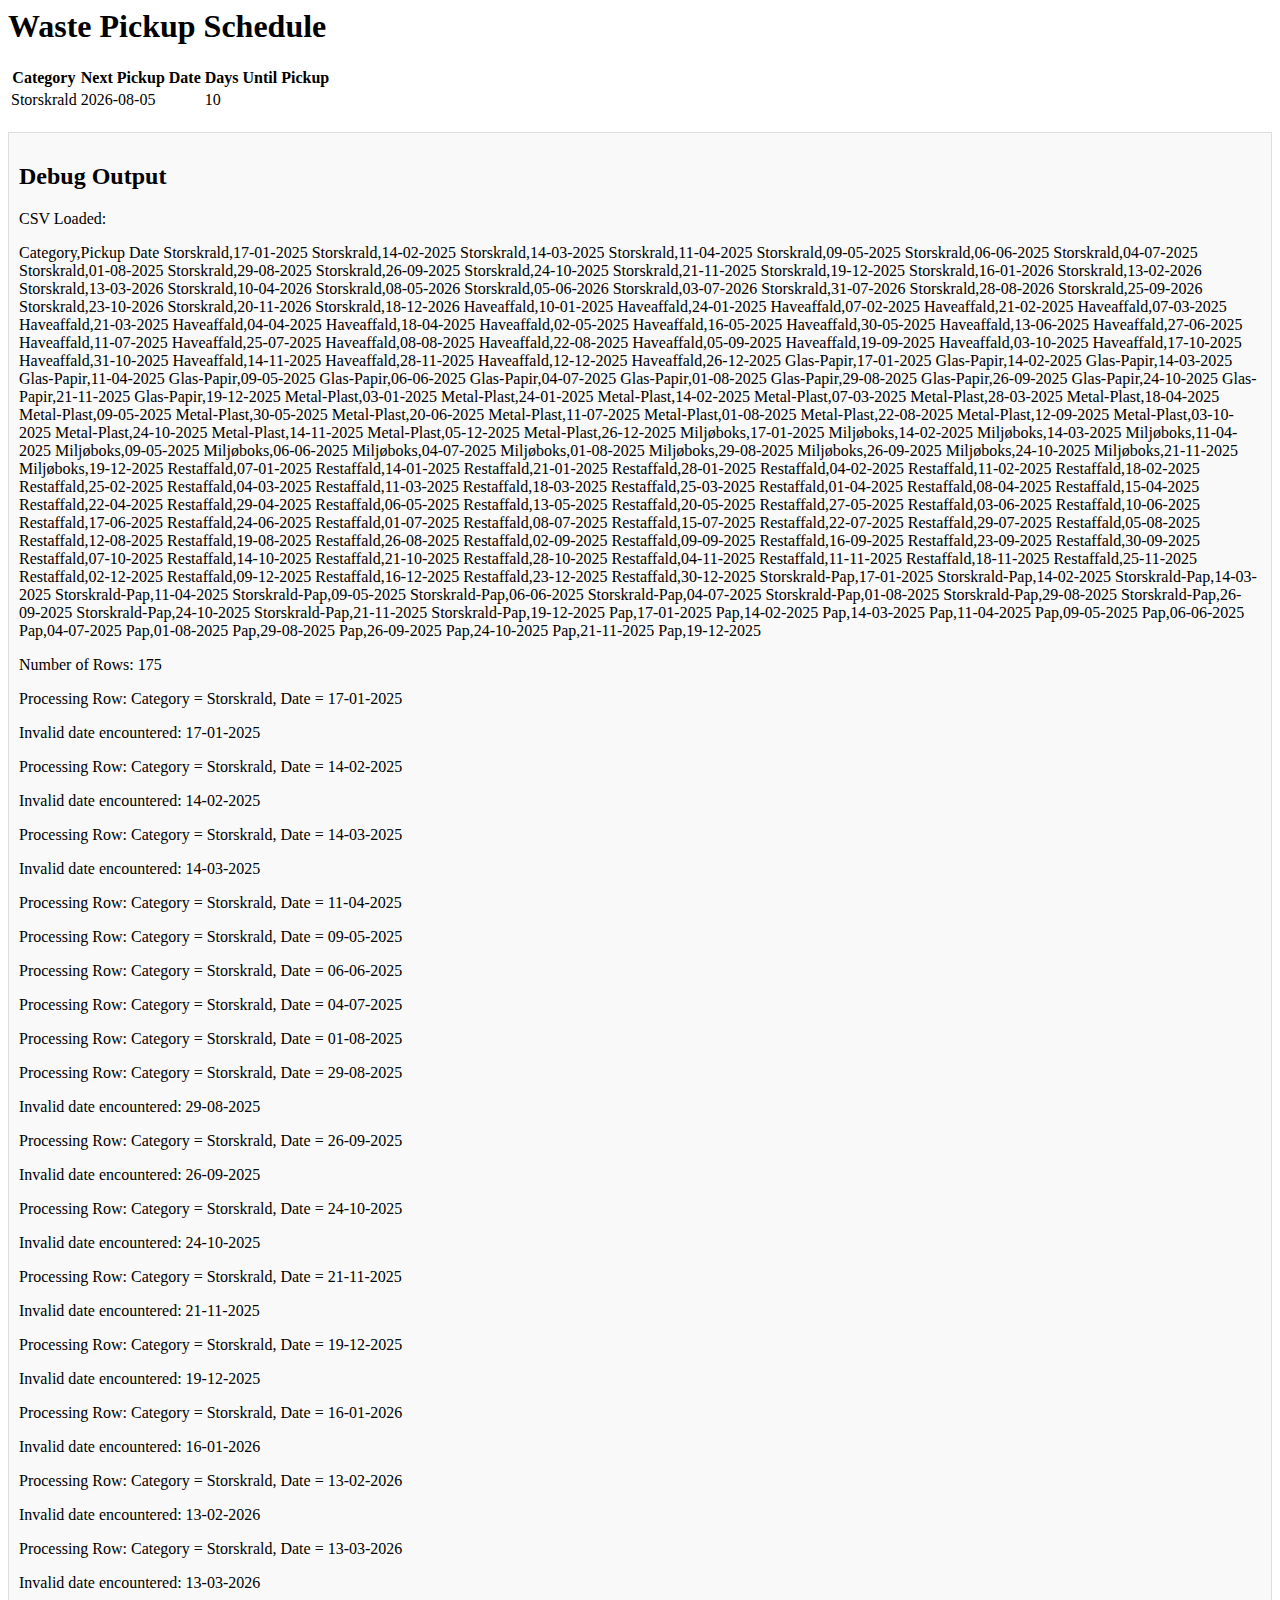
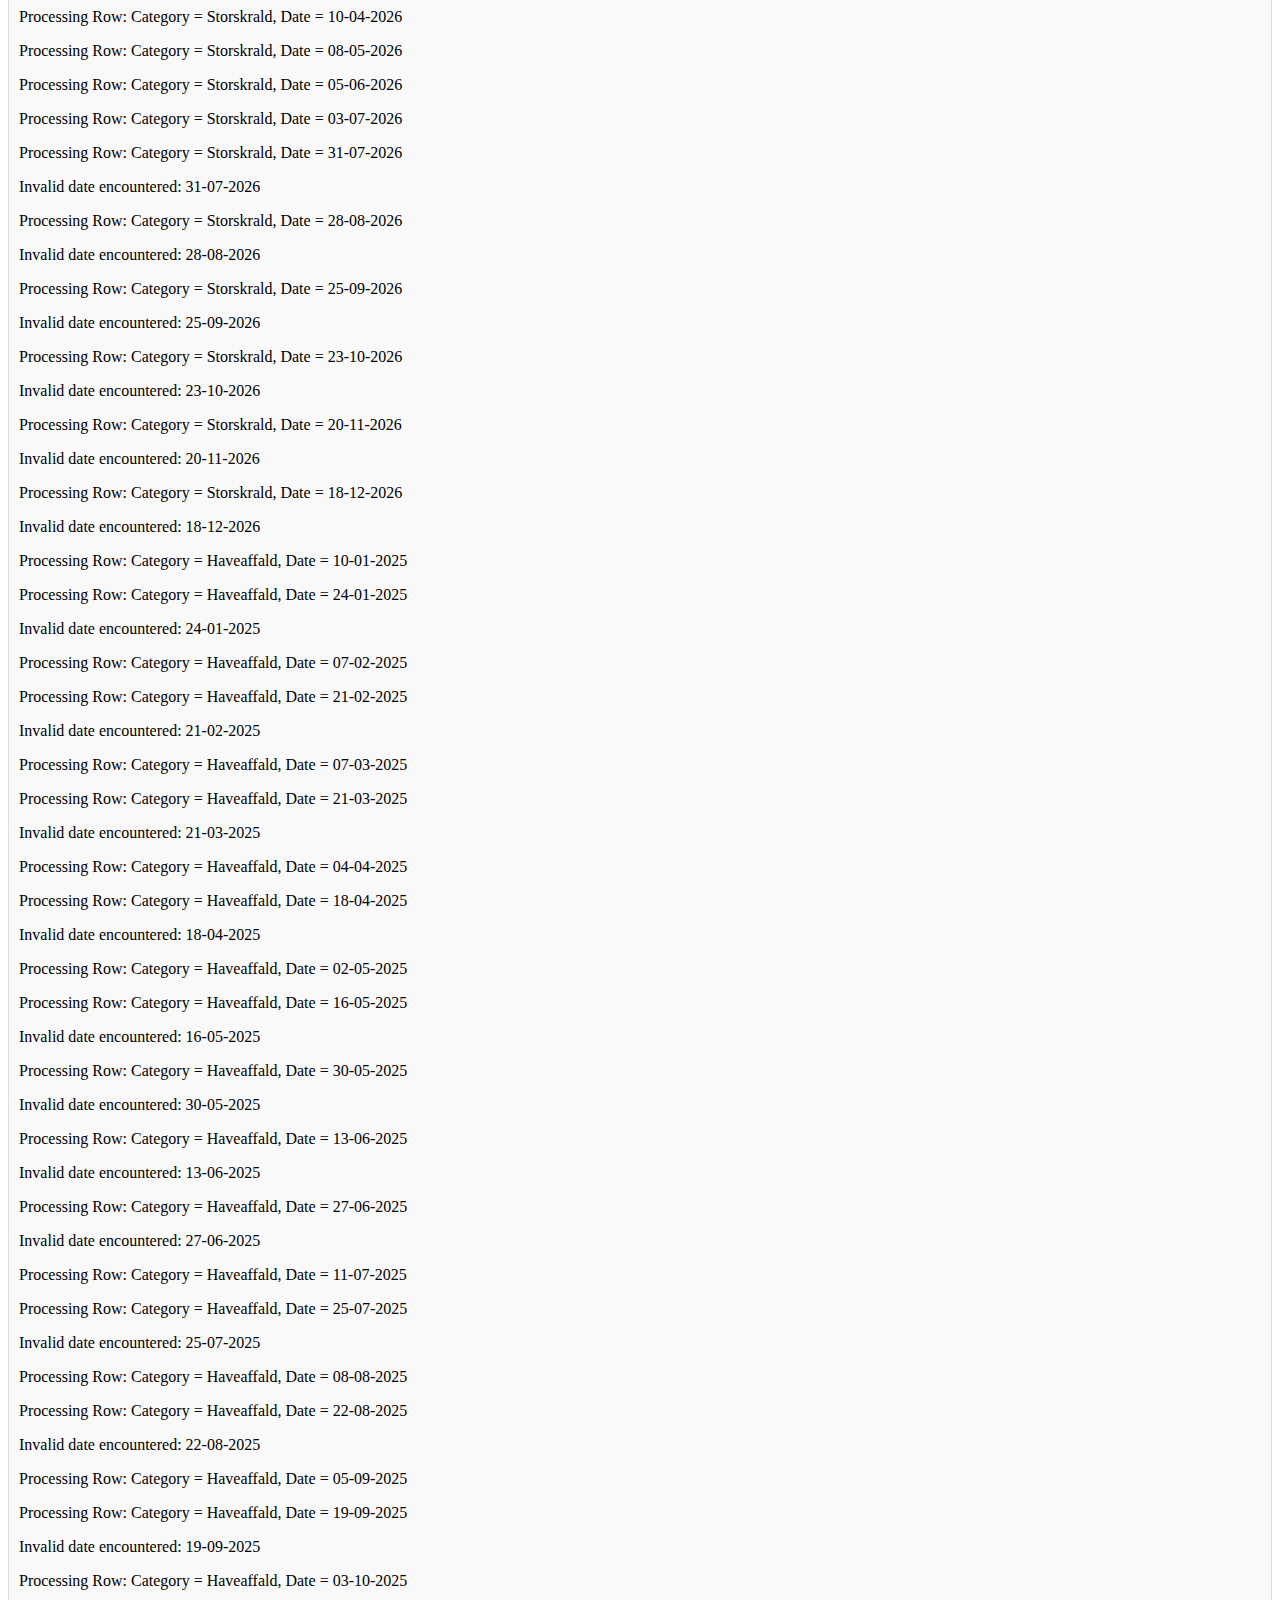
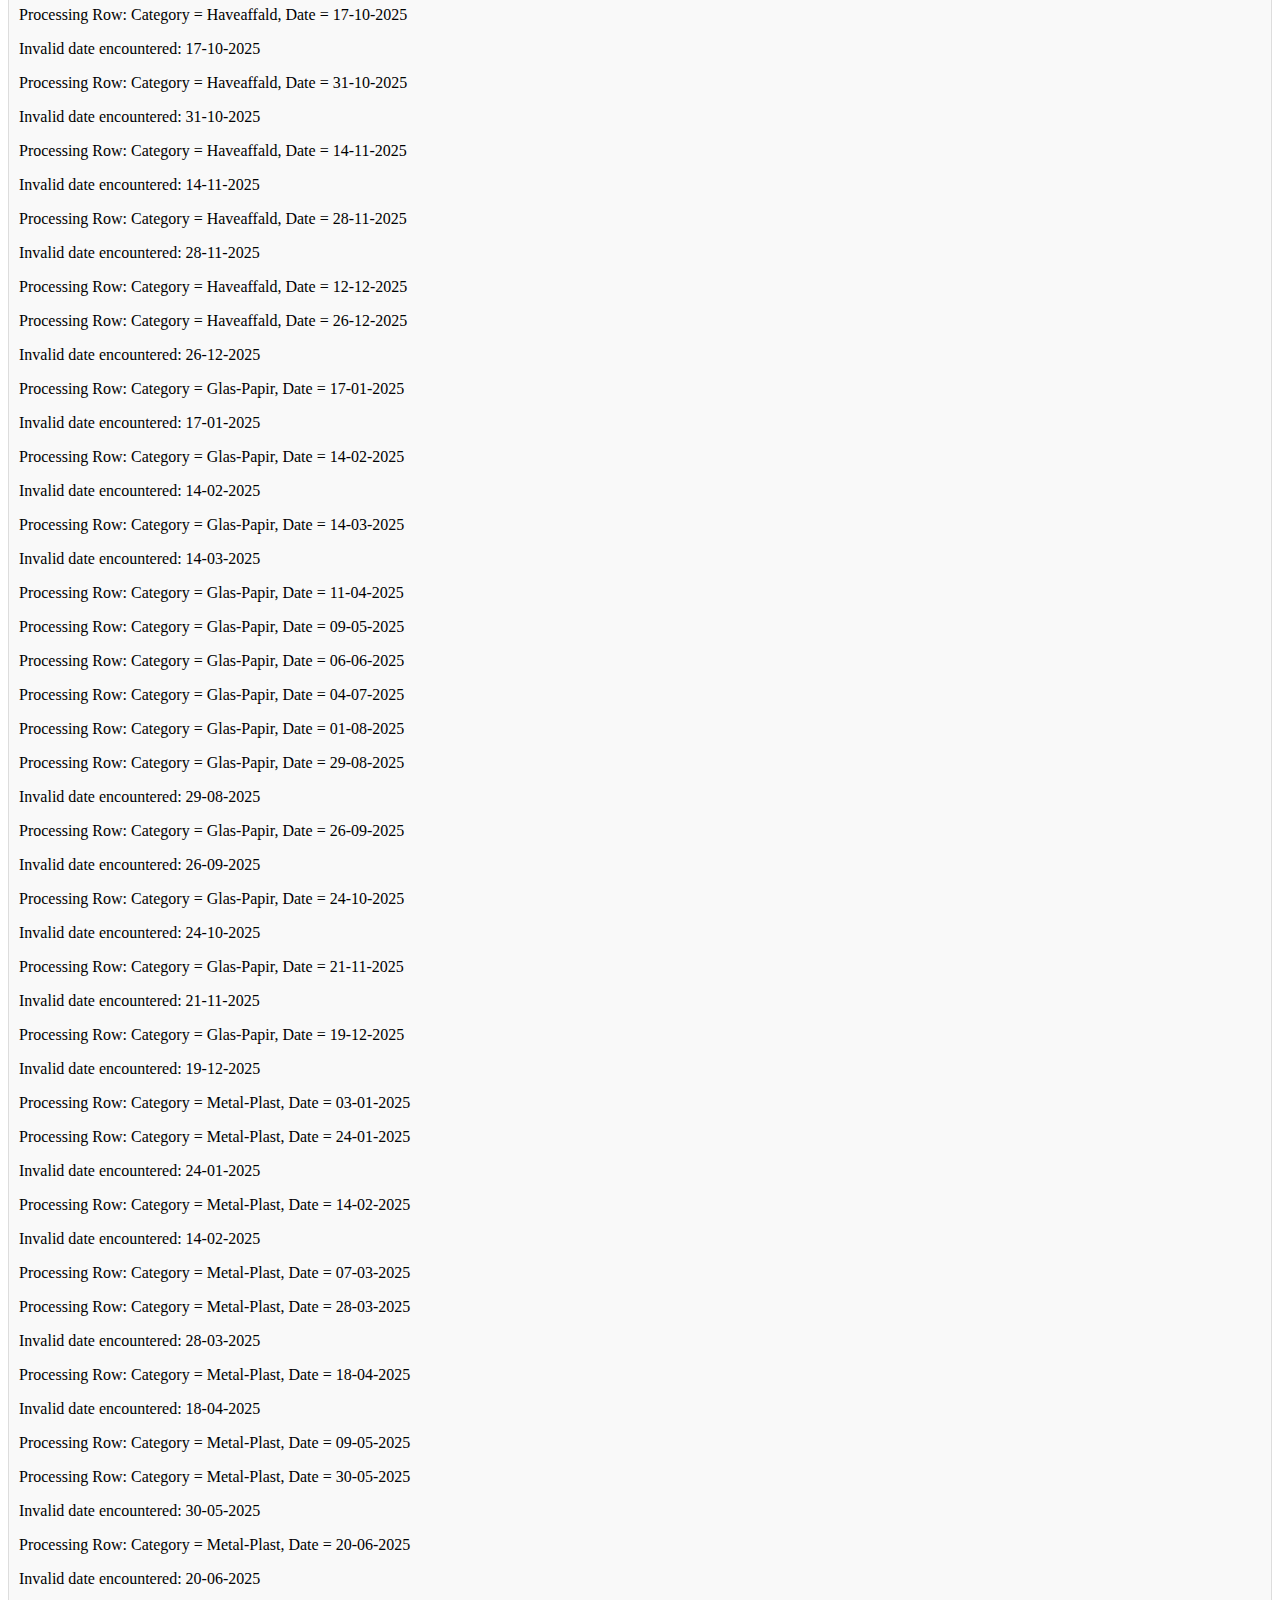
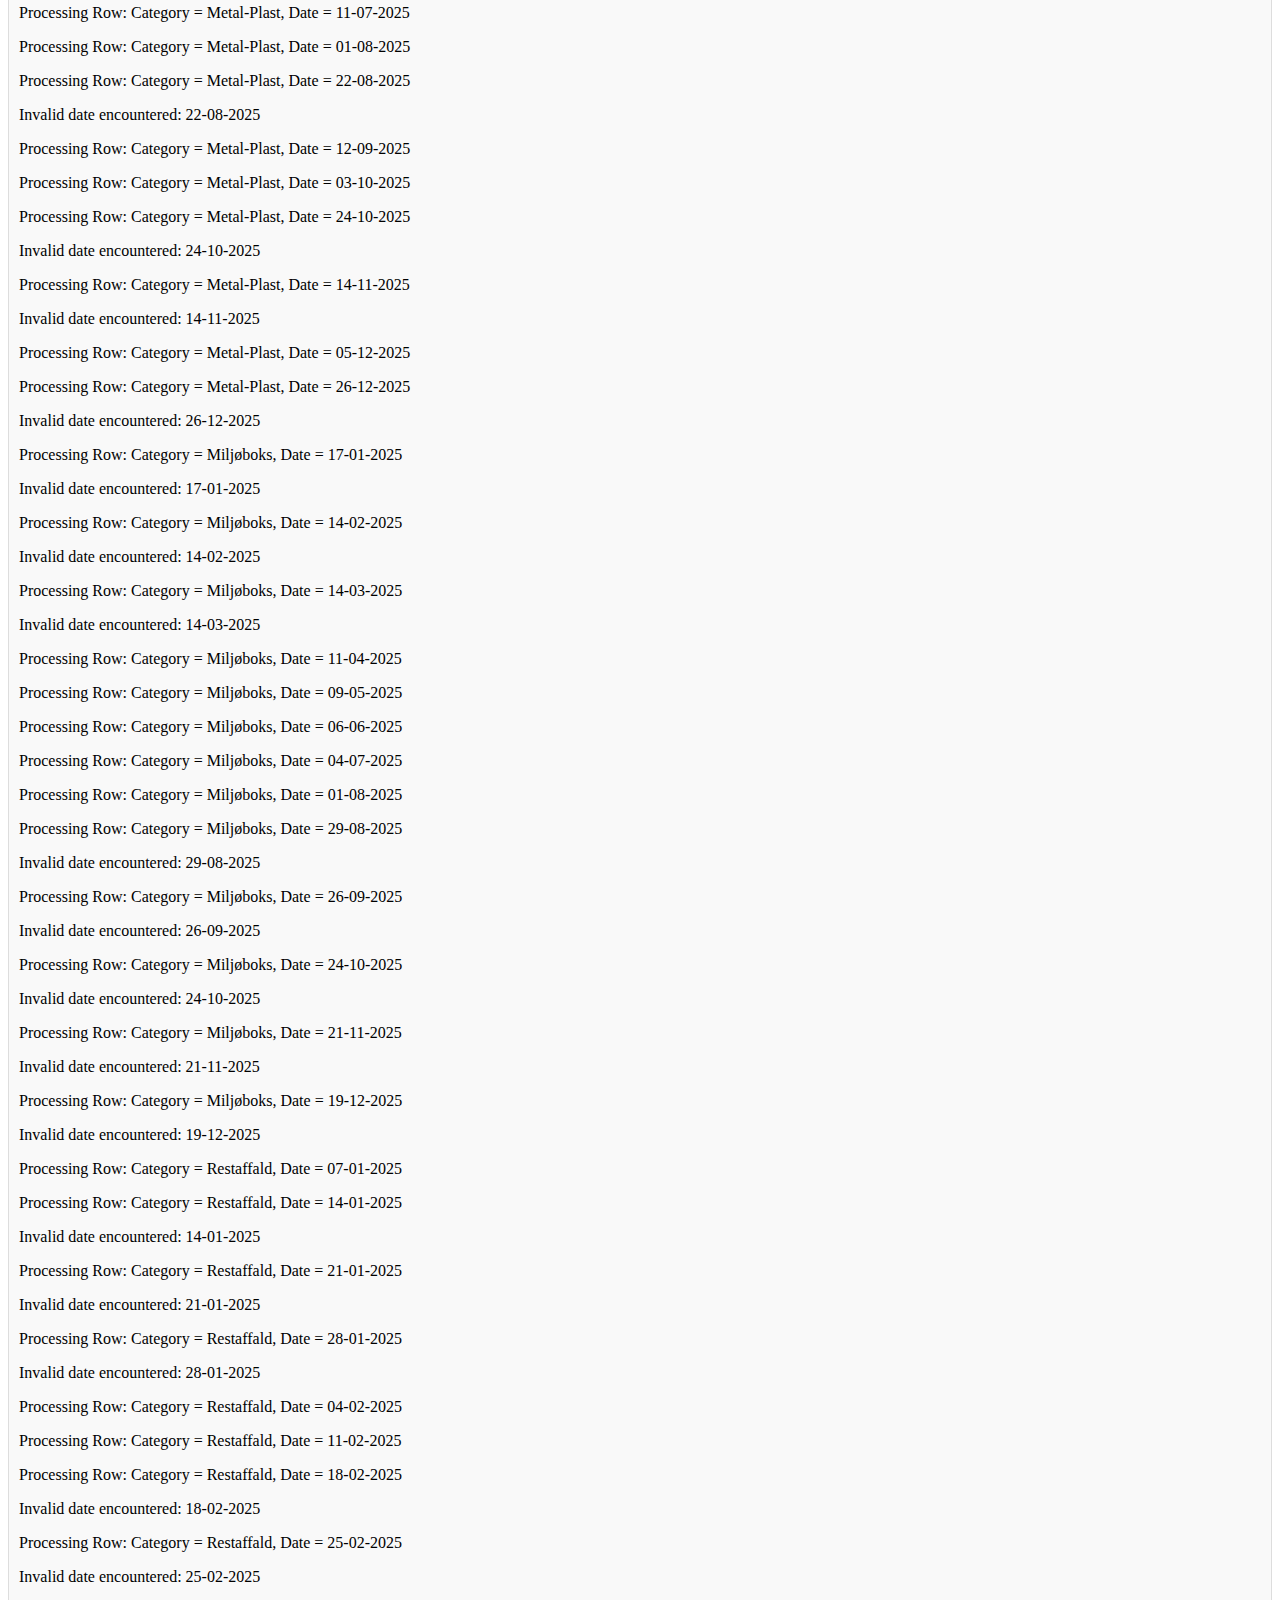
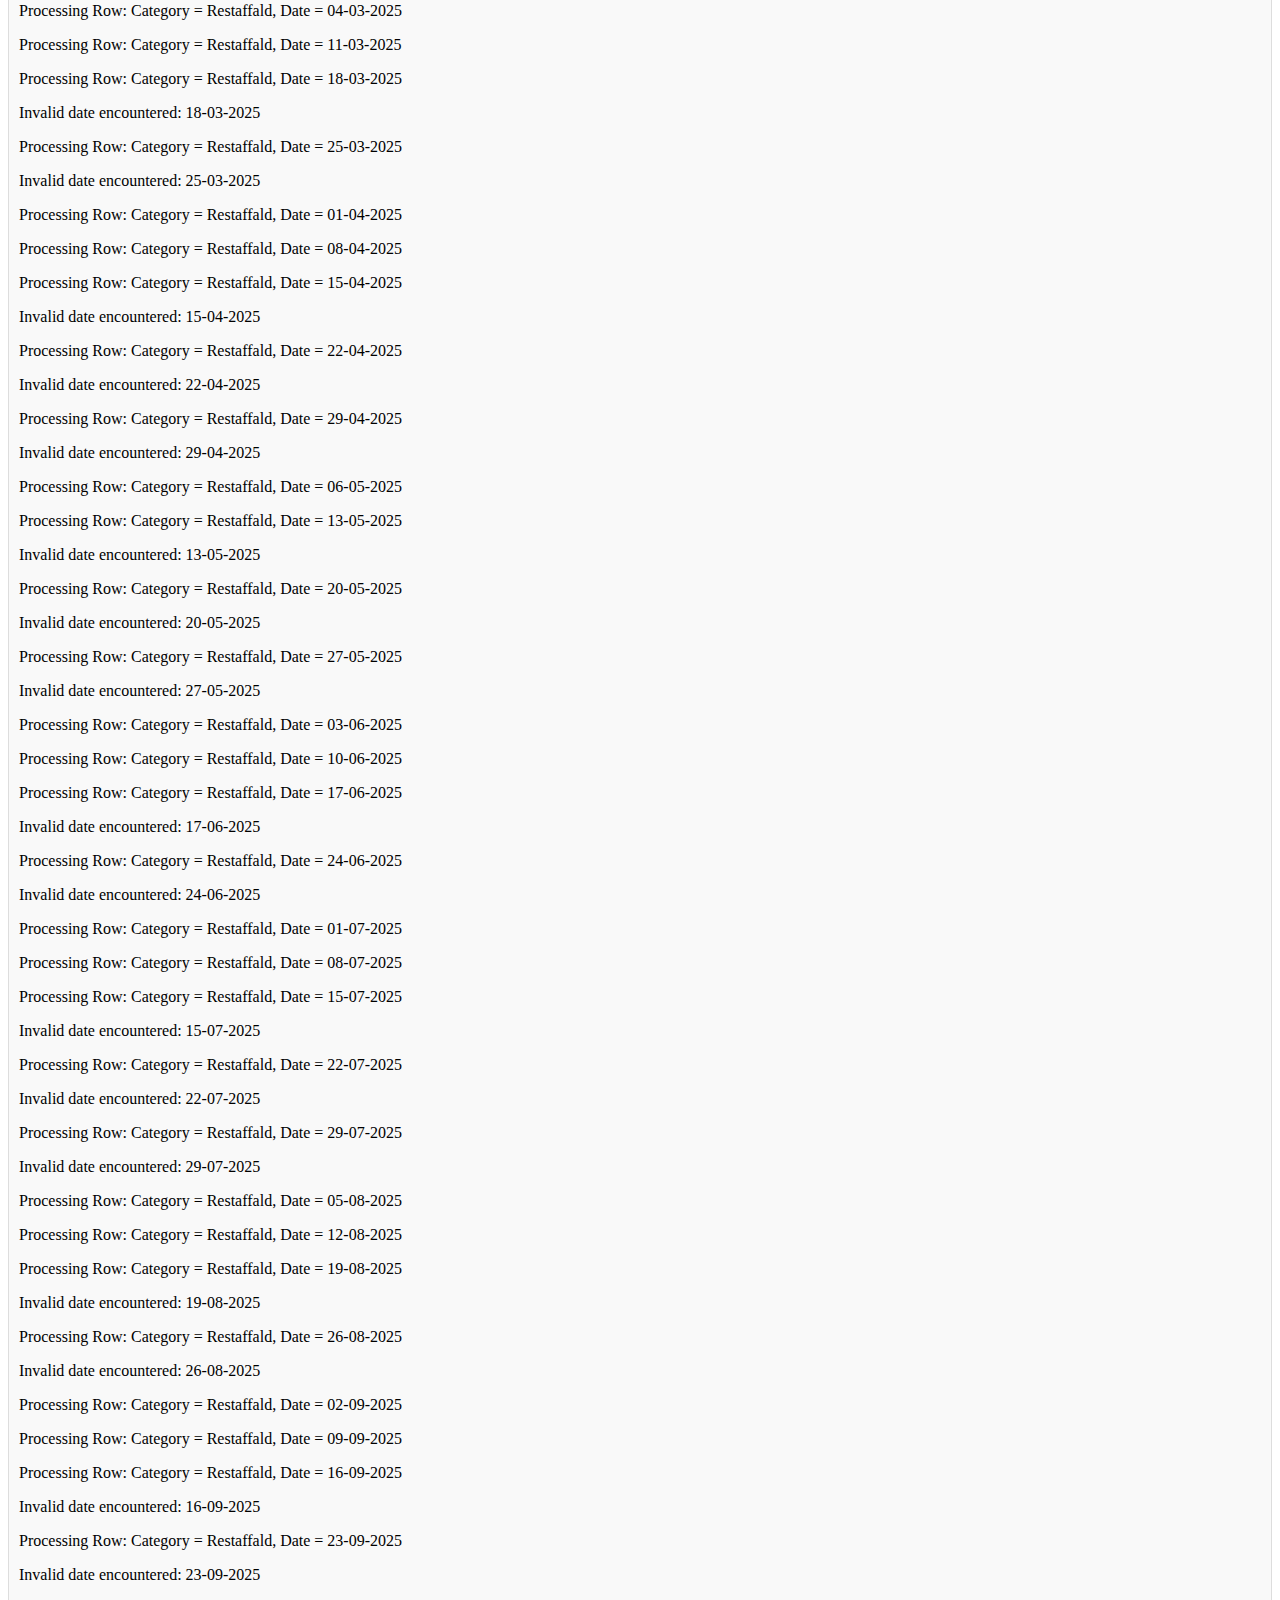
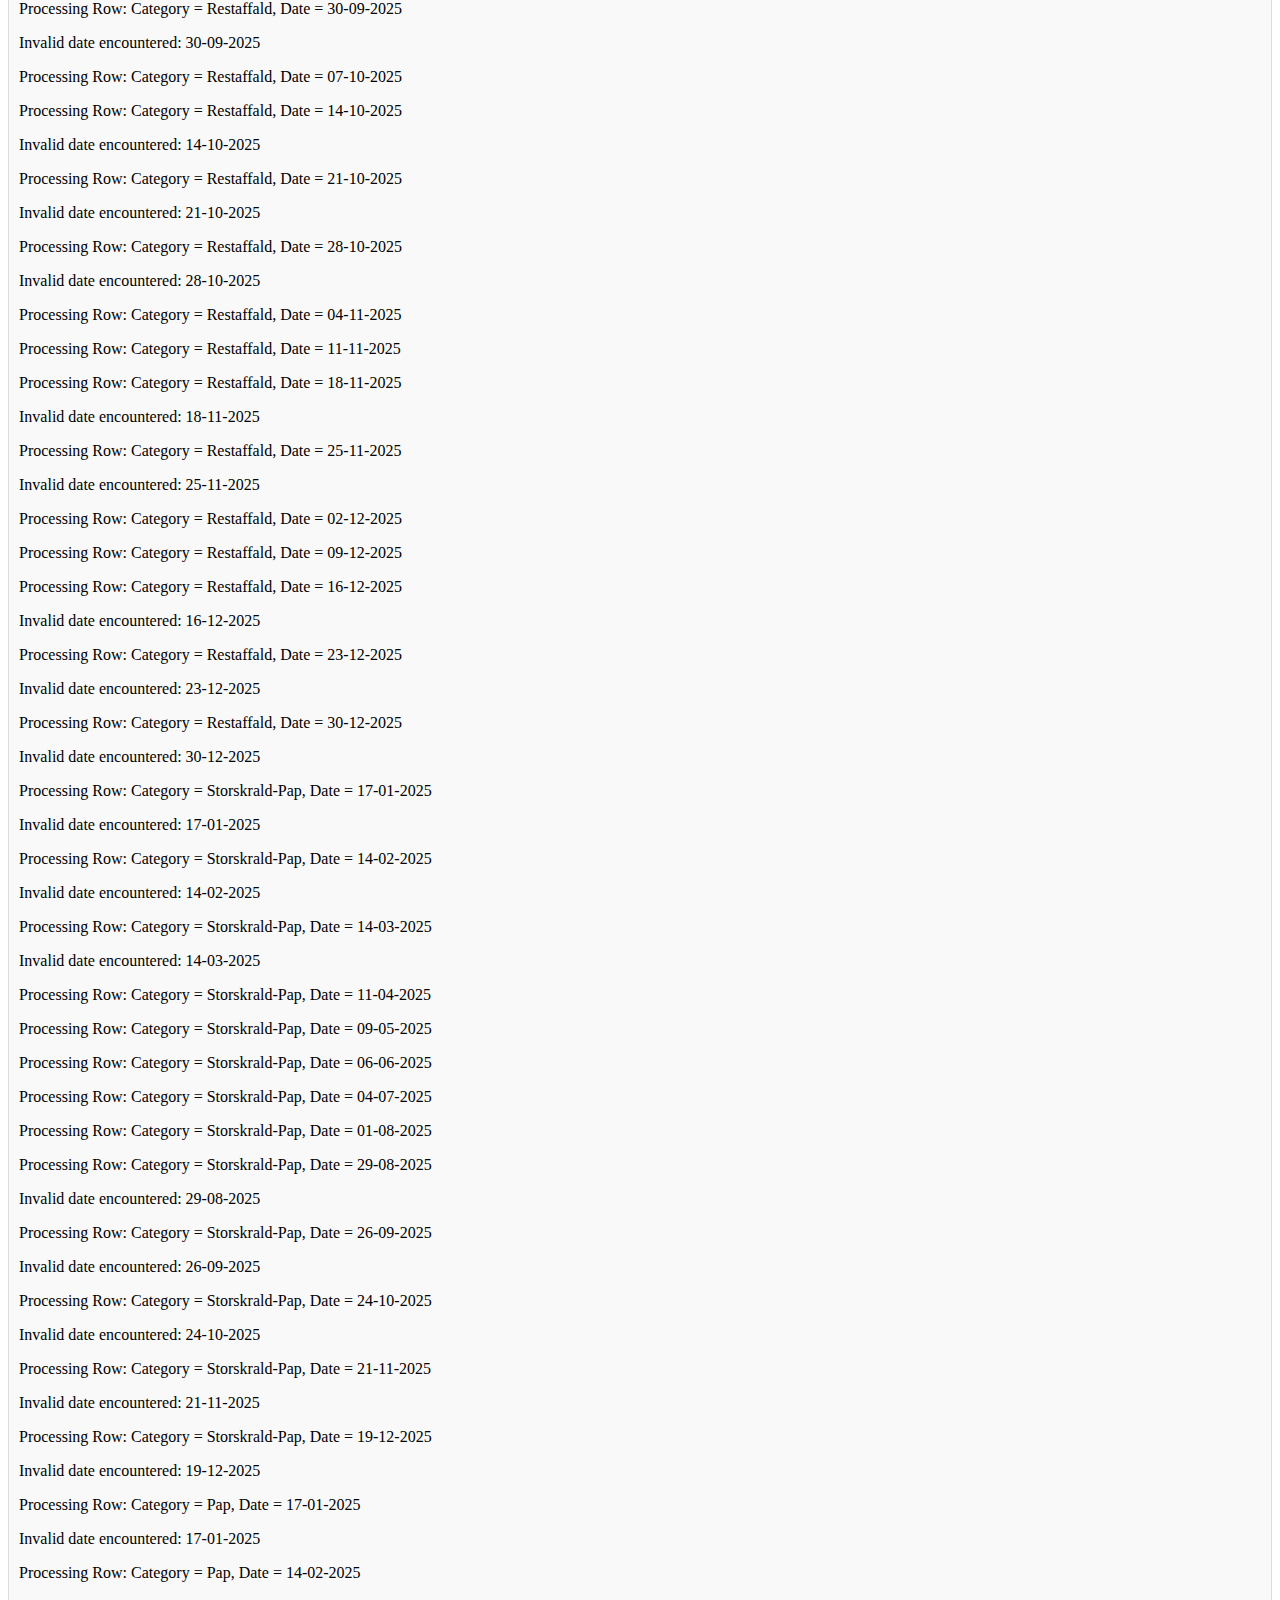
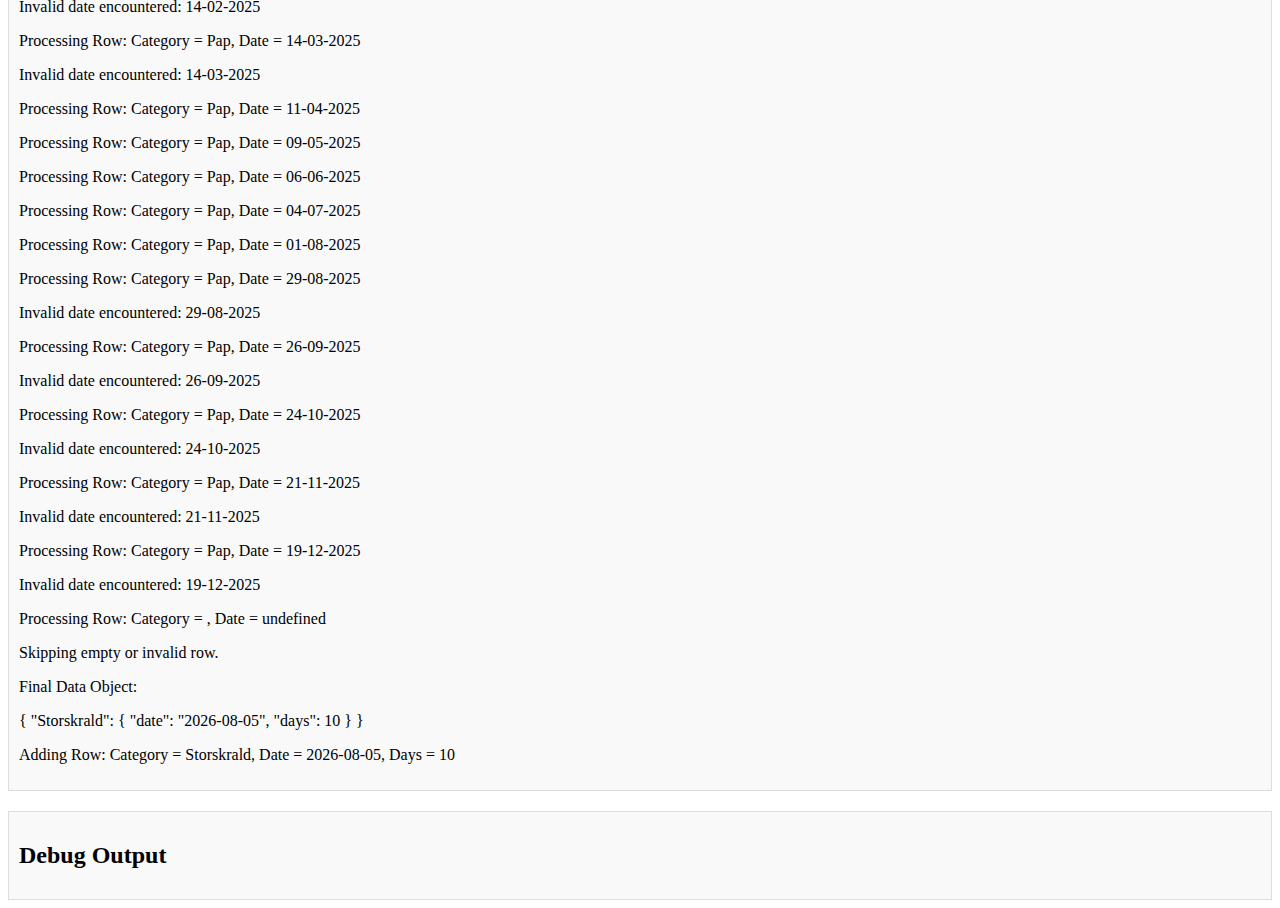
==== index.html @ 7ee1499e "more debugging" ====
<body>
  <div class="container">
    <h1>Waste Pickup Schedule</h1>
    <table id="pickup-table">
      <thead>
        <tr>
          <th>Category</th>
          <th>Next Pickup Date</th>
          <th>Days Until Pickup</th>
        </tr>
      </thead>
      <tbody>
        <!-- Rows will be dynamically populated by script.js -->
      </tbody>
    </table>
    <div id="debug-output" style="margin-top: 20px; padding: 10px; border: 1px solid #ddd; background-color: #f9f9f9;">
      <h2>Debug Output</h2>
    </div>
  </div>
  <script src="script.js"></script>
</body>

<div id="debug-output" style="margin-top: 20px; padding: 10px; border: 1px solid #ddd; background-color: #f9f9f9;">
  <h2>Debug Output</h2>
</div>
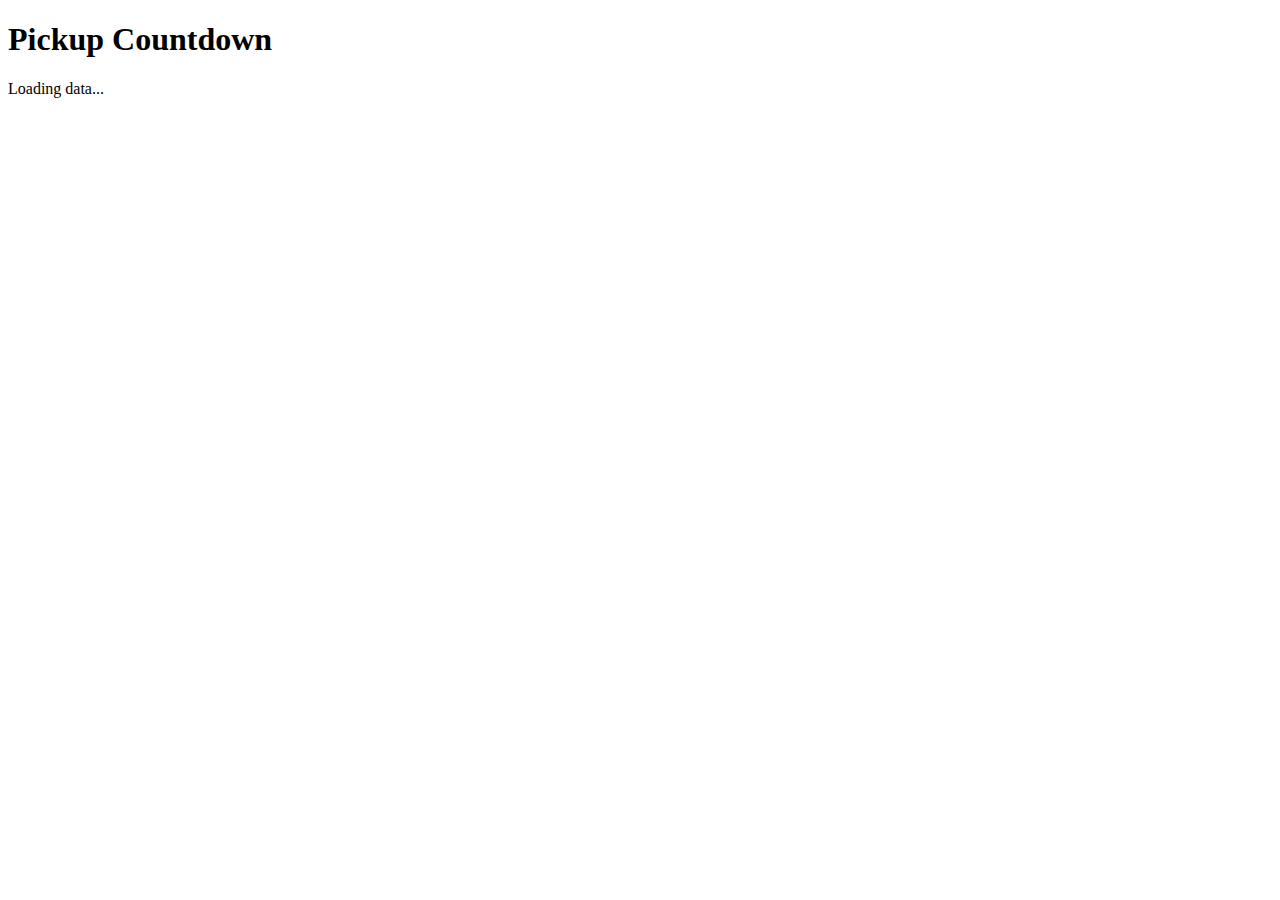
==== commit 49688758: "simplified html code" ====
--- a/index.html
+++ b/index.html
@@ -1,25 +1,13 @@
+<!DOCTYPE html>
+<html lang="en">
+<head>
+    <meta charset="UTF-8">
+    <meta name="viewport" content="width=device-width, initial-scale=1.0">
+    <title>Pickup Countdown</title>
+</head>
 <body>
-  <div class="container">
-    <h1>Waste Pickup Schedule</h1>
-    <table id="pickup-table">
-      <thead>
-        <tr>
-          <th>Category</th>
-          <th>Next Pickup Date</th>
-          <th>Days Until Pickup</th>
-        </tr>
-      </thead>
-      <tbody>
-        <!-- Rows will be dynamically populated by script.js -->
-      </tbody>
-    </table>
-    <div id="debug-output" style="margin-top: 20px; padding: 10px; border: 1px solid #ddd; background-color: #f9f9f9;">
-      <h2>Debug Output</h2>
-    </div>
-  </div>
-  <script src="script.js"></script>
+    <h1>Pickup Countdown</h1>
+    <div id="output">Loading data...</div>
+    <script src="script.js"></script>
 </body>
-
-<div id="debug-output" style="margin-top: 20px; padding: 10px; border: 1px solid #ddd; background-color: #f9f9f9;">
-  <h2>Debug Output</h2>
-</div>
+</html>
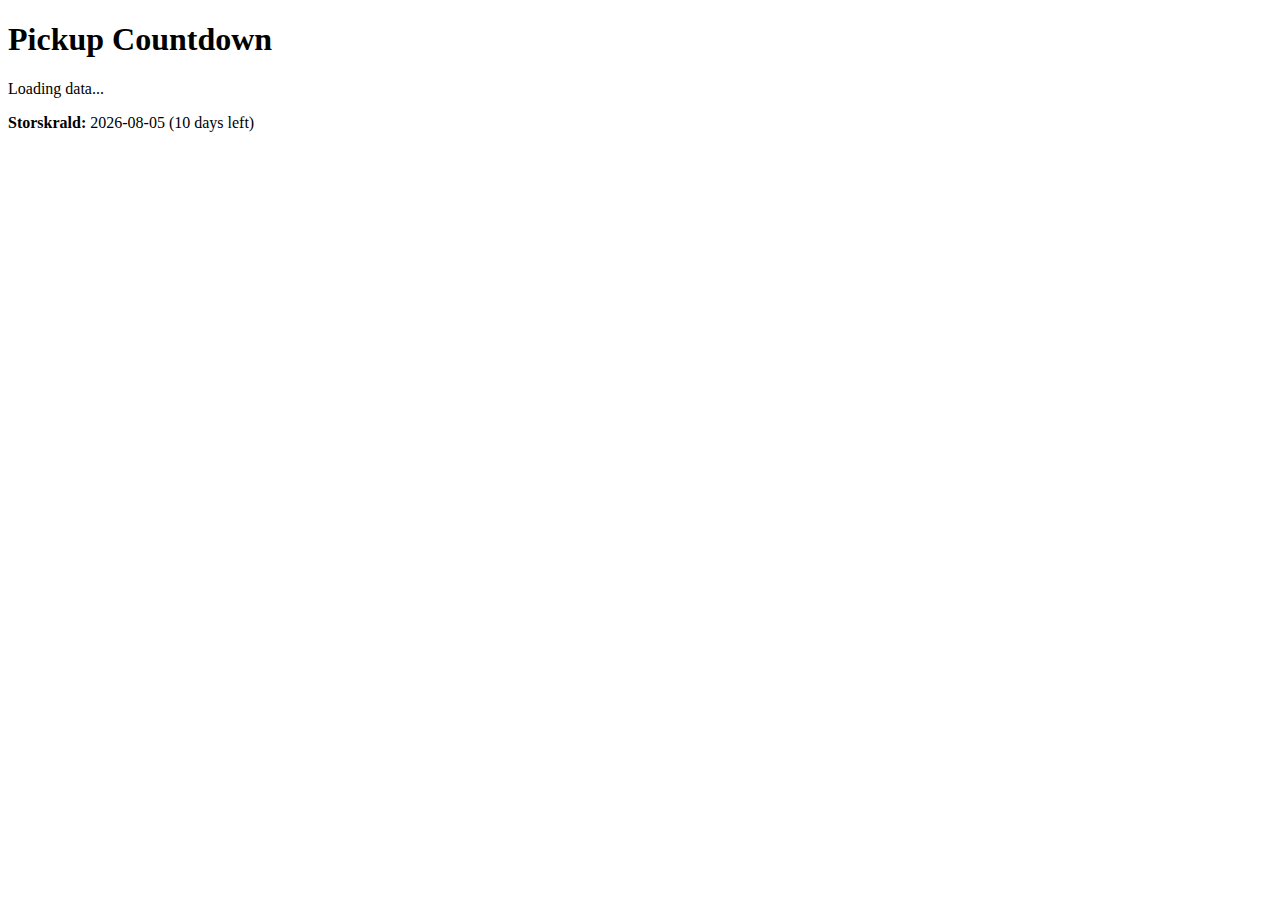
==== commit 8ae7c581: "debugging" ====
--- a/index.html
+++ b/index.html
@@ -7,7 +7,8 @@
 </head>
 <body>
     <h1>Pickup Countdown</h1>
-    <div id="output">Loading data...</div>
+    <div id="status">Loading data...</div>
+    <div id="output"></div>
     <script src="script.js"></script>
 </body>
 </html>
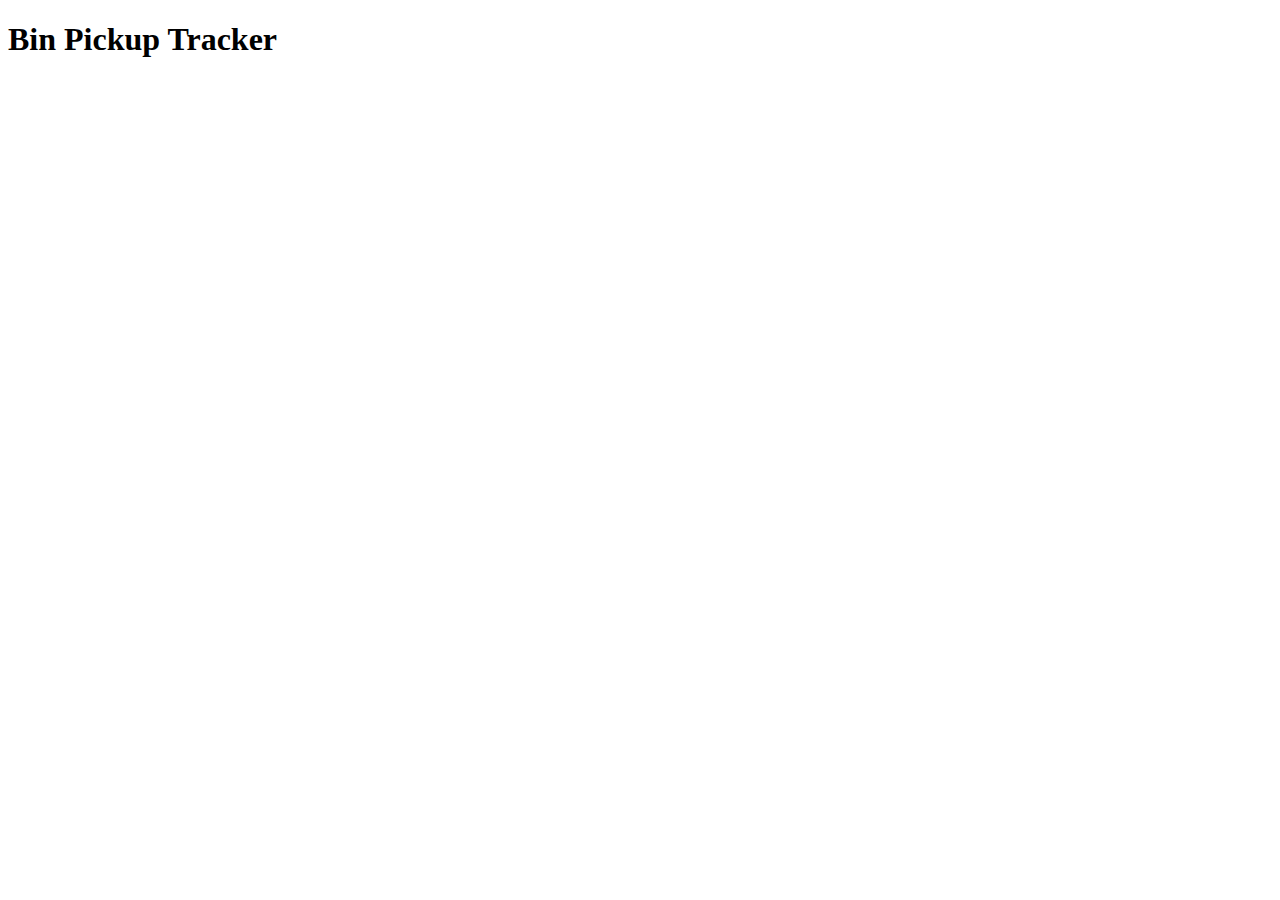
==== commit b0247f54: "debugging" ====
--- a/index.html
+++ b/index.html
@@ -3,12 +3,12 @@
 <head>
     <meta charset="UTF-8">
     <meta name="viewport" content="width=device-width, initial-scale=1.0">
-    <title>Pickup Countdown</title>
+    <title>Bin Pickup Tracker</title>
+    <link rel="stylesheet" href="styles.css">
 </head>
 <body>
-    <h1>Pickup Countdown</h1>
-    <div id="status">Loading data...</div>
-    <div id="output"></div>
+    <h1>Bin Pickup Tracker</h1>
+    <div id="pickup-data"></div>
     <script src="script.js"></script>
 </body>
 </html>
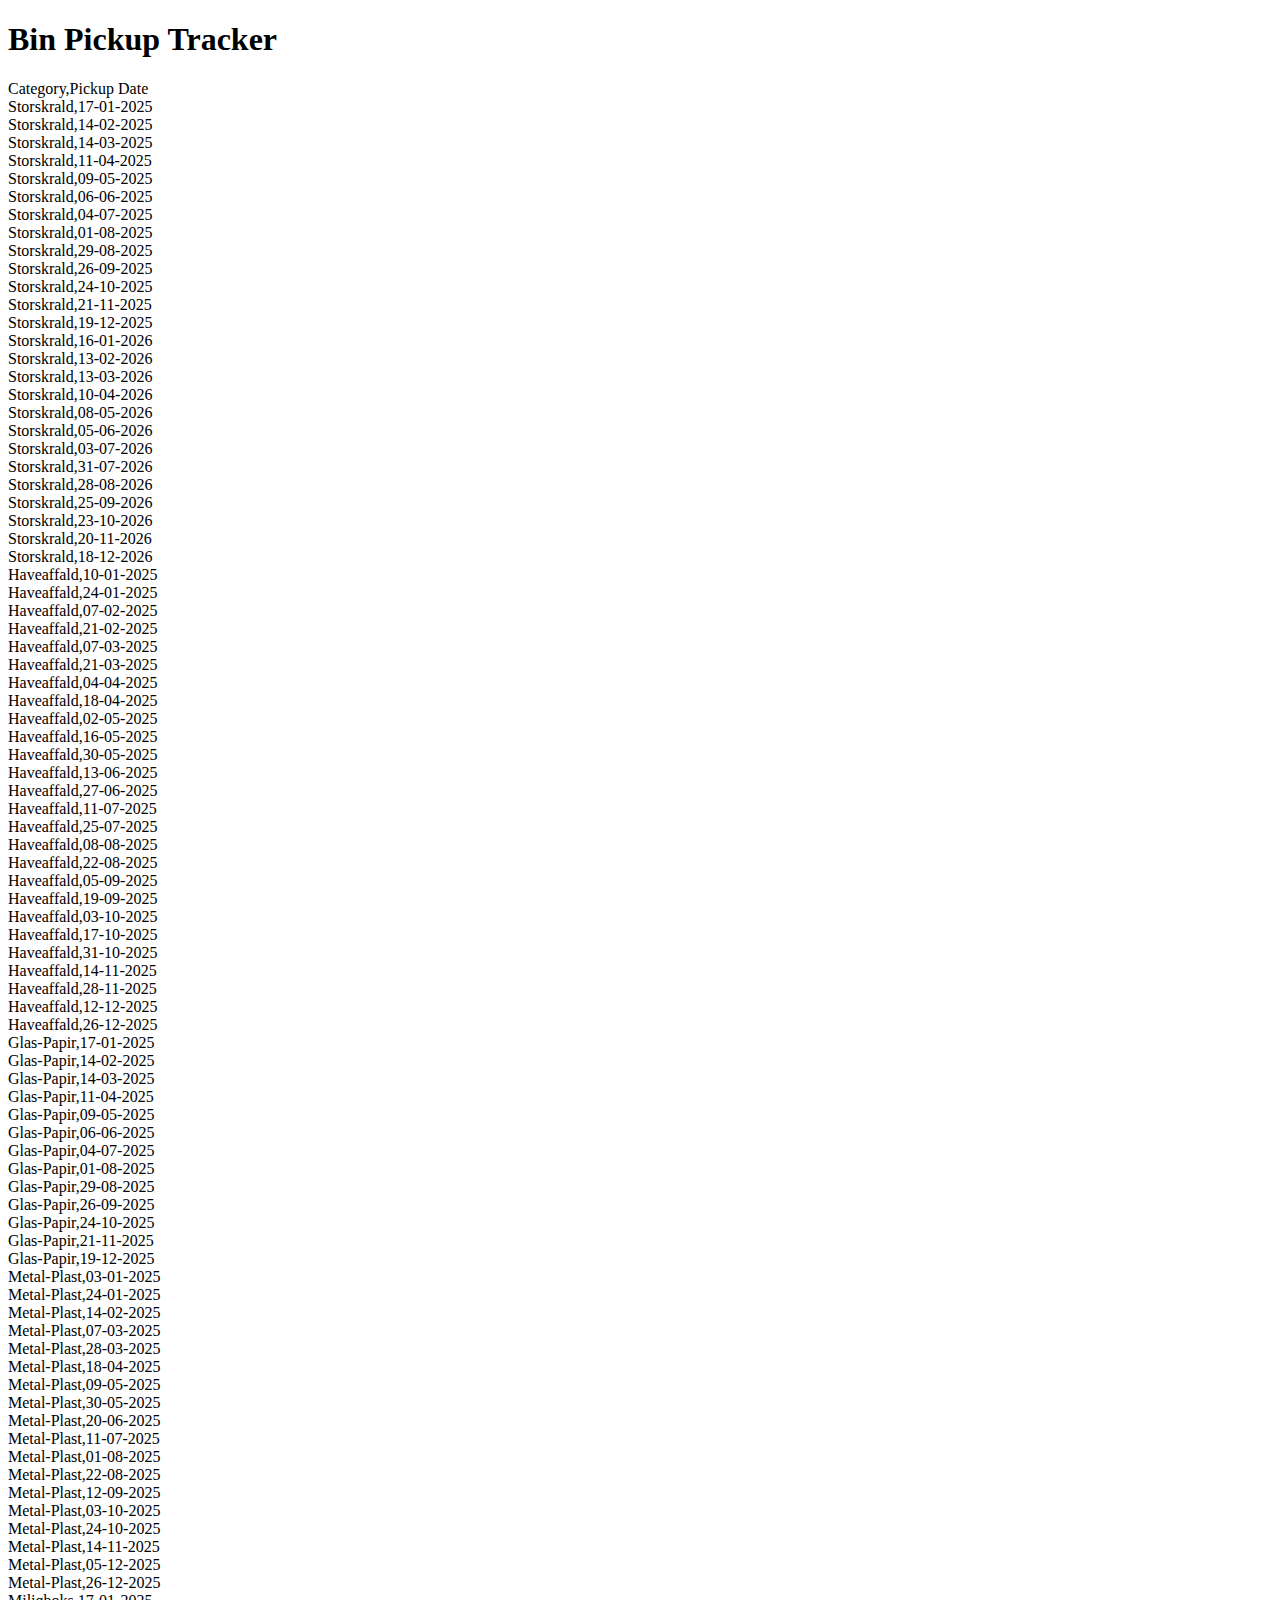
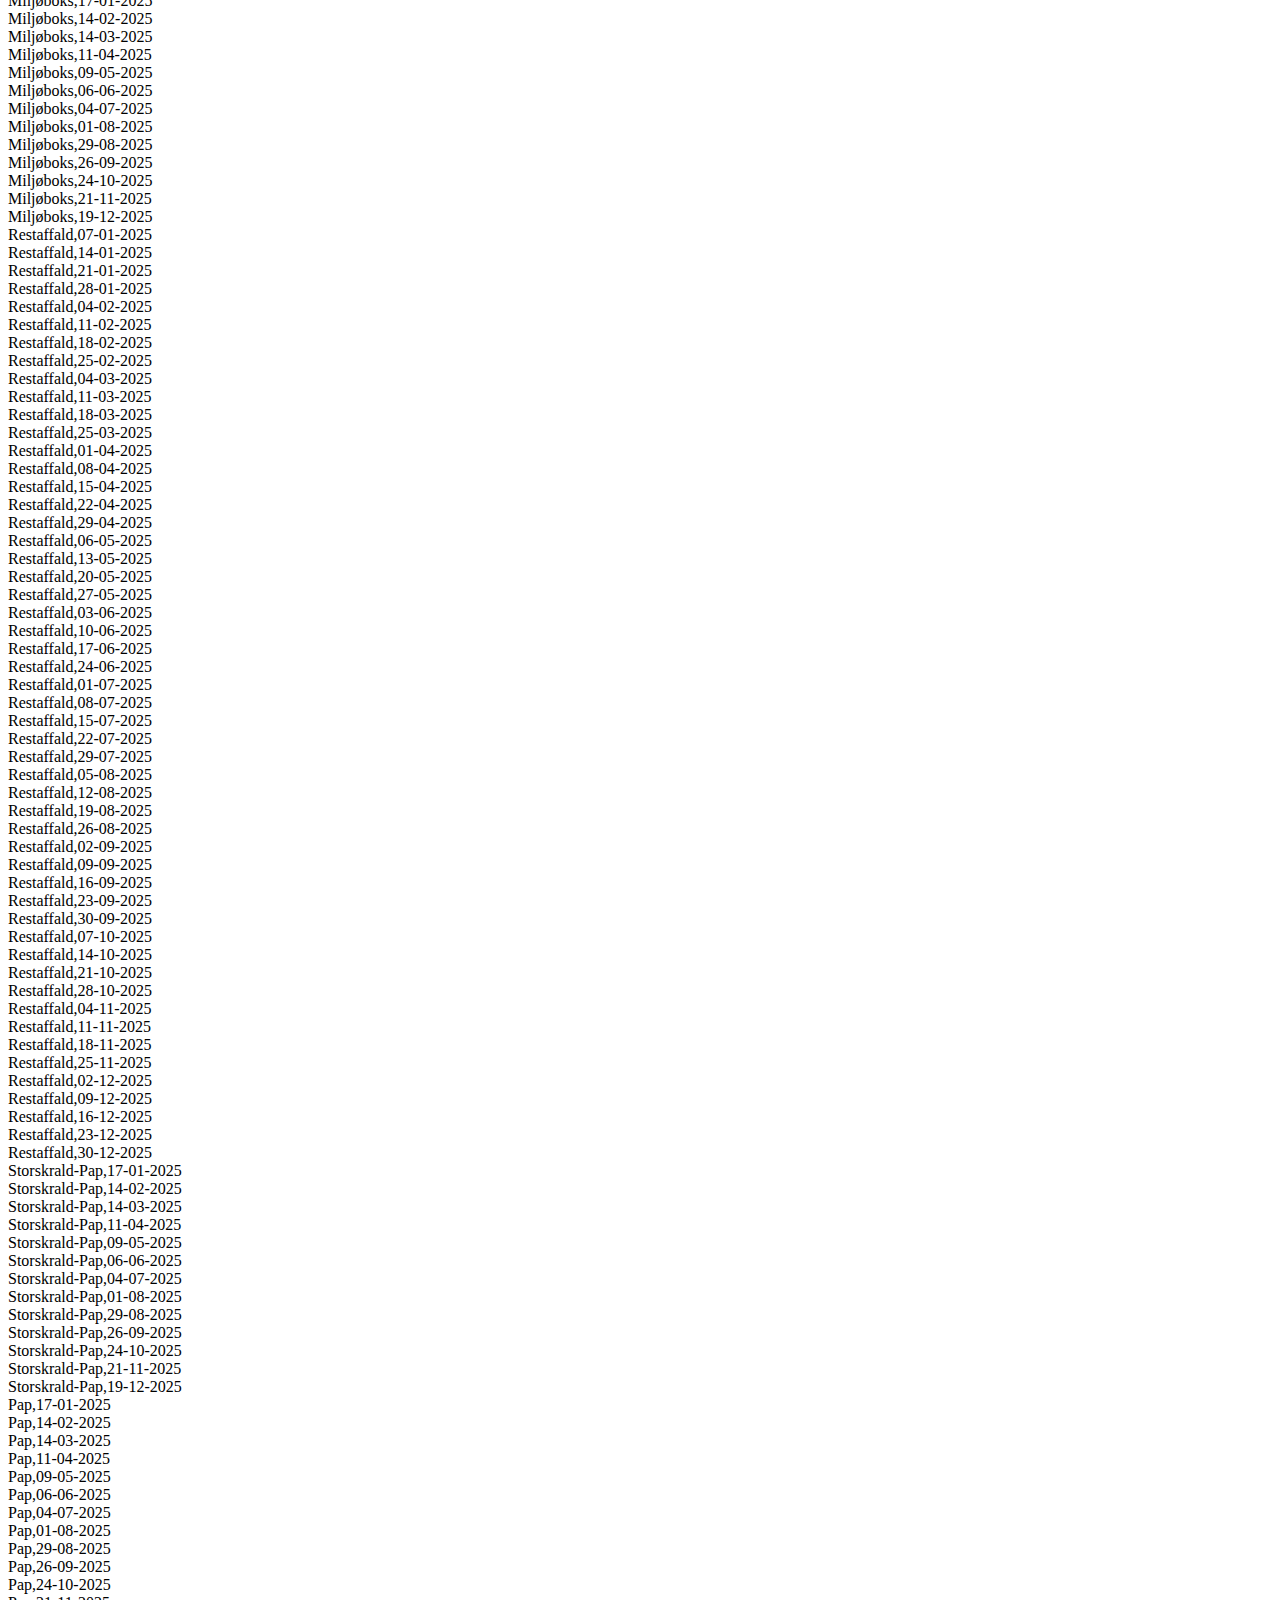
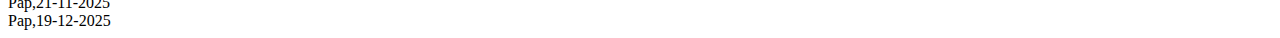
==== commit bdfa2ca7: "debugging" ====
--- a/index.html
+++ b/index.html
@@ -4,7 +4,6 @@
     <meta charset="UTF-8">
     <meta name="viewport" content="width=device-width, initial-scale=1.0">
     <title>Bin Pickup Tracker</title>
-    <link rel="stylesheet" href="styles.css">
 </head>
 <body>
     <h1>Bin Pickup Tracker</h1>
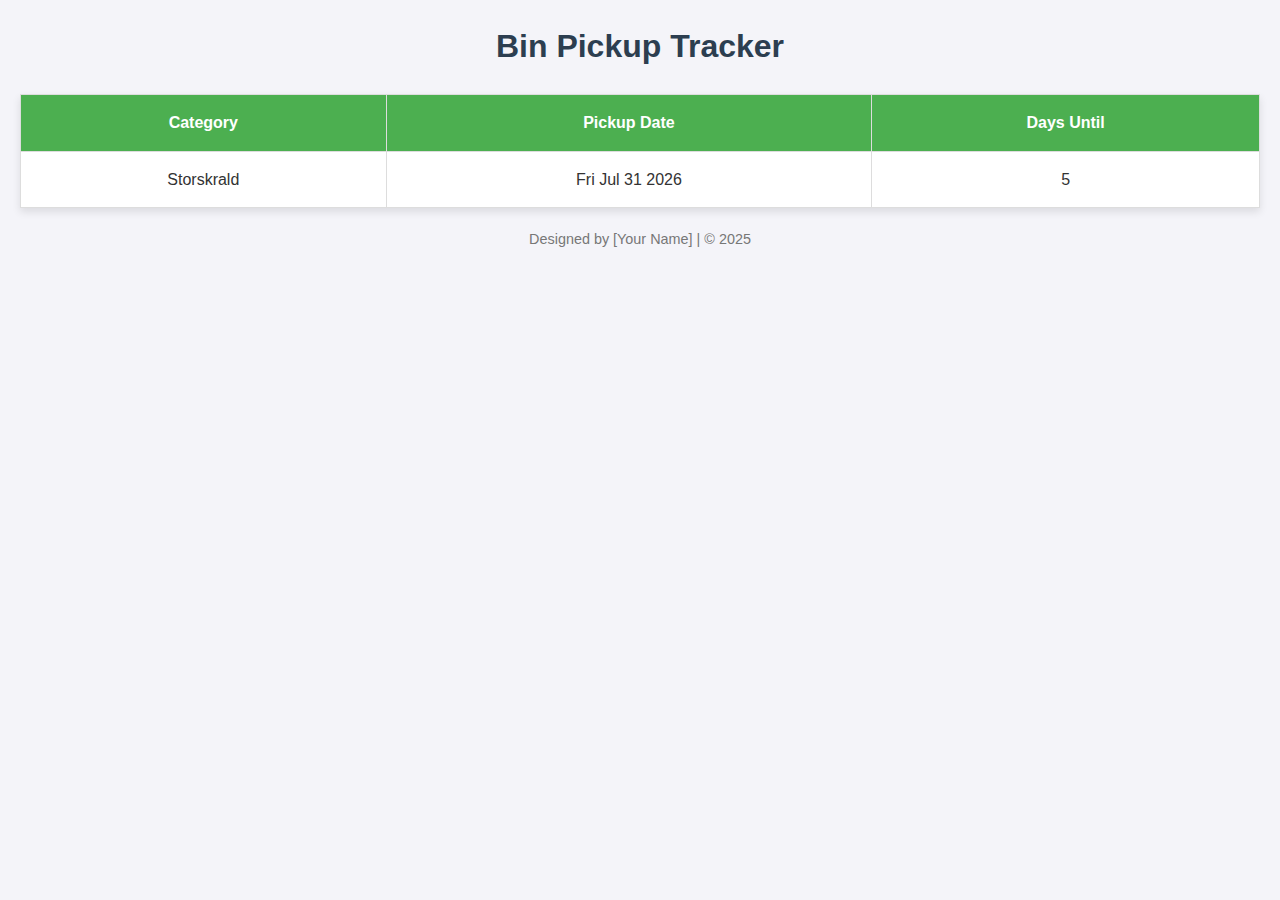
==== commit 974fb76b: "adding some bells & whistles" ====
--- a/index.html
+++ b/index.html
@@ -4,10 +4,18 @@
     <meta charset="UTF-8">
     <meta name="viewport" content="width=device-width, initial-scale=1.0">
     <title>Bin Pickup Tracker</title>
+    <link rel="stylesheet" href="styles.css">
 </head>
 <body>
-    <h1>Bin Pickup Tracker</h1>
-    <div id="pickup-data"></div>
+    <header>
+        <h1>Bin Pickup Tracker</h1>
+    </header>
+    <main>
+        <div id="pickup-data"></div>
+    </main>
+    <footer>
+        <p>Designed by [Your Name] | © 2025</p>
+    </footer>
     <script src="script.js"></script>
 </body>
 </html>
--- a/styles.css
+++ b/styles.css
@@ -0,0 +1,49 @@
+/* General styles */
+body {
+    font-family: Arial, sans-serif;
+    margin: 20px;
+    background-color: #f4f4f9;
+    color: #333;
+    line-height: 1.6;
+}
+
+h1 {
+    text-align: center;
+    color: #2c3e50;
+}
+
+/* Table styles */
+table {
+    width: 100%;
+    border-collapse: collapse;
+    margin: 20px auto;
+    background: white;
+    box-shadow: 0 4px 8px rgba(0, 0, 0, 0.1);
+}
+
+th, td {
+    padding: 15px;
+    text-align: center;
+    border: 1px solid #ddd;
+}
+
+th {
+    background-color: #4CAF50;
+    color: white;
+}
+
+tr:nth-child(even) {
+    background-color: #f2f2f2;
+}
+
+tr:hover {
+    background-color: #f1f1f1;
+}
+
+/* Footer */
+footer {
+    text-align: center;
+    margin-top: 20px;
+    font-size: 0.9em;
+    color: #777;
+}
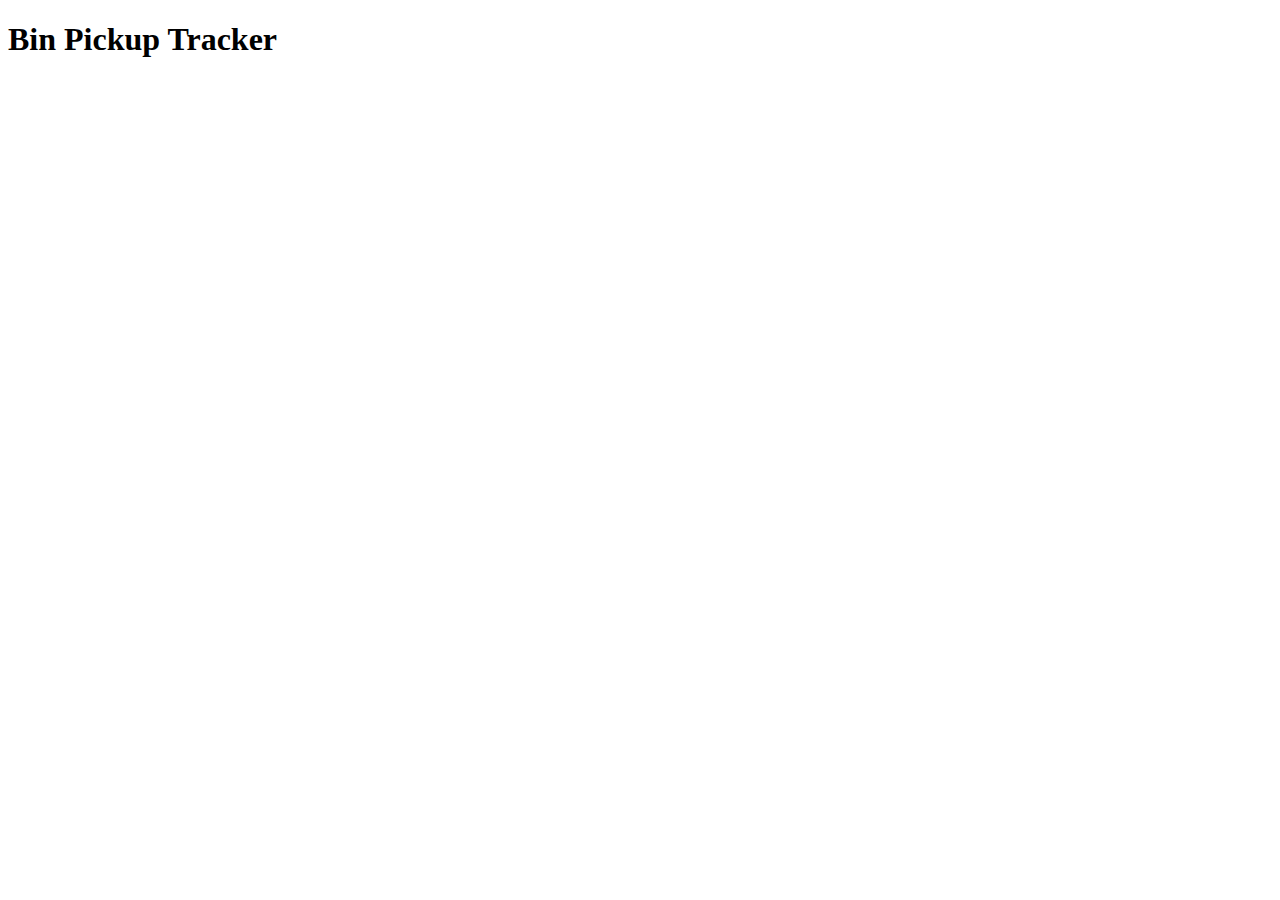
==== commit f7cf0268: "reverting to simple version" ====
--- a/index.html
+++ b/index.html
@@ -4,18 +4,10 @@
     <meta charset="UTF-8">
     <meta name="viewport" content="width=device-width, initial-scale=1.0">
     <title>Bin Pickup Tracker</title>
-    <link rel="stylesheet" href="styles.css">
 </head>
 <body>
-    <header>
-        <h1>Bin Pickup Tracker</h1>
-    </header>
-    <main>
-        <div id="pickup-data"></div>
-    </main>
-    <footer>
-        <p>Designed by [Your Name] | © 2025</p>
-    </footer>
+    <h1>Bin Pickup Tracker</h1>
+    <div id="pickup-data"></div>
     <script src="script.js"></script>
 </body>
 </html>
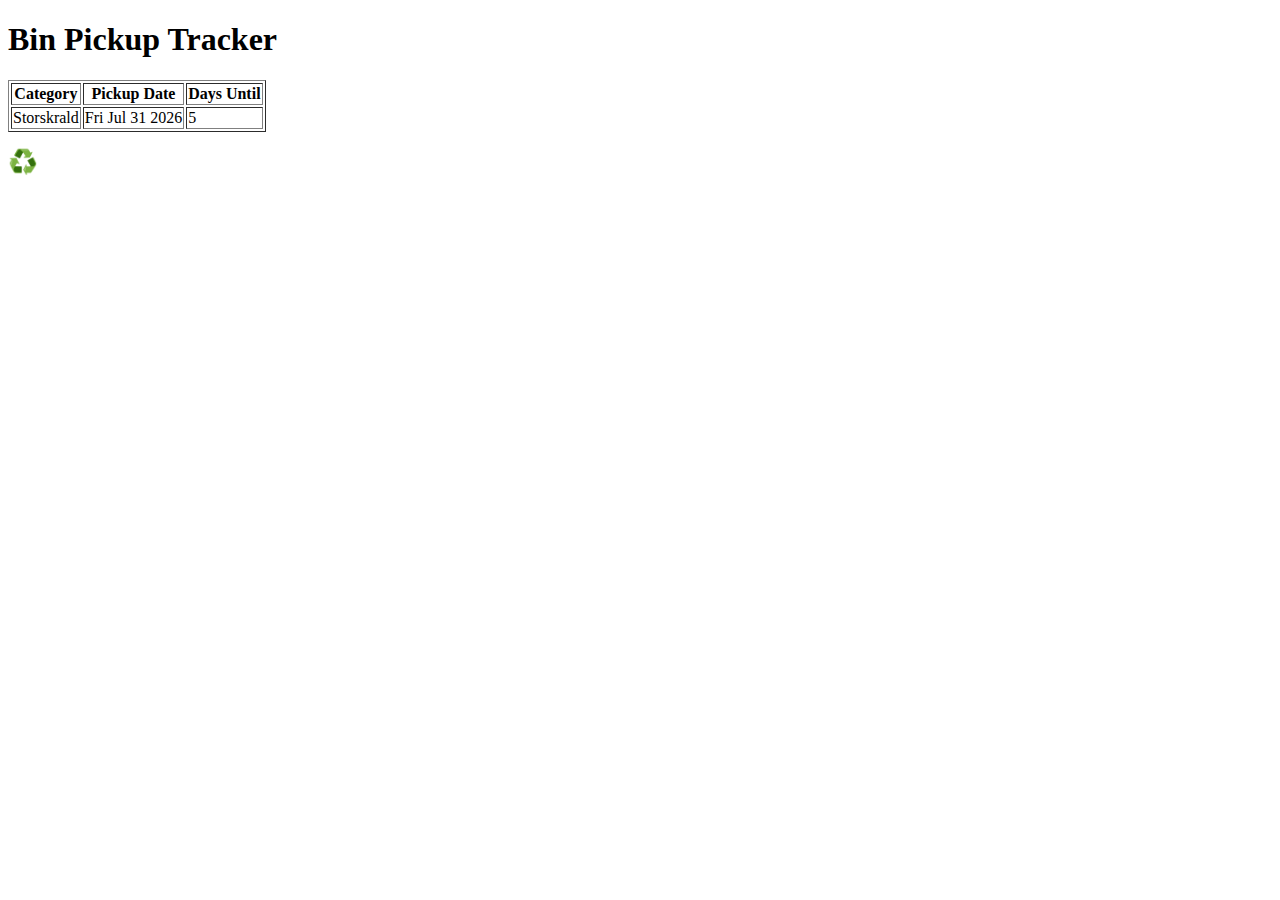
==== commit 40ccd89e: "adding fancy footnote" ====
--- a/index.html
+++ b/index.html
@@ -8,6 +8,11 @@
 <body>
     <h1>Bin Pickup Tracker</h1>
     <div id="pickup-data"></div>
+    <footer>
+        <p>
+            <a href="fancy.html" style="text-decoration: none; font-size: 24px;">♻️</a>
+        </p>
+    </footer>
     <script src="script.js"></script>
 </body>
 </html>
